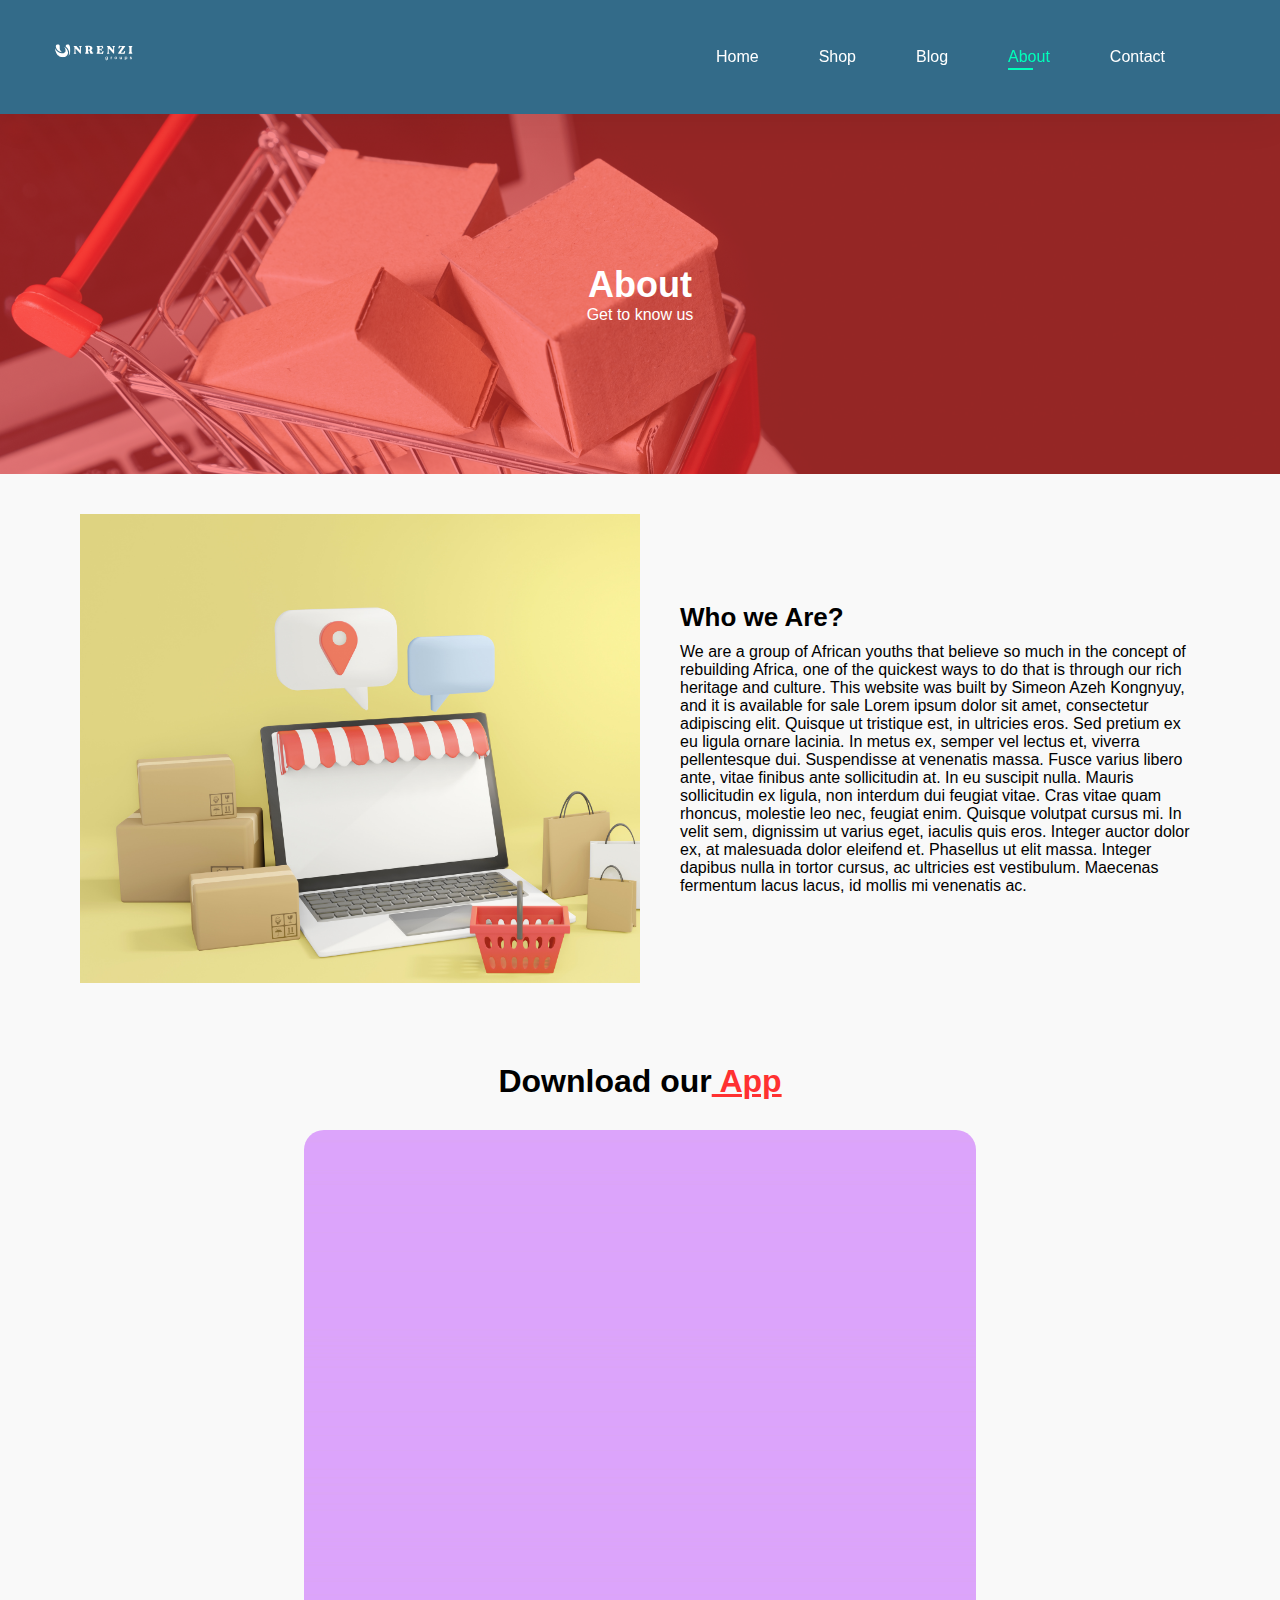
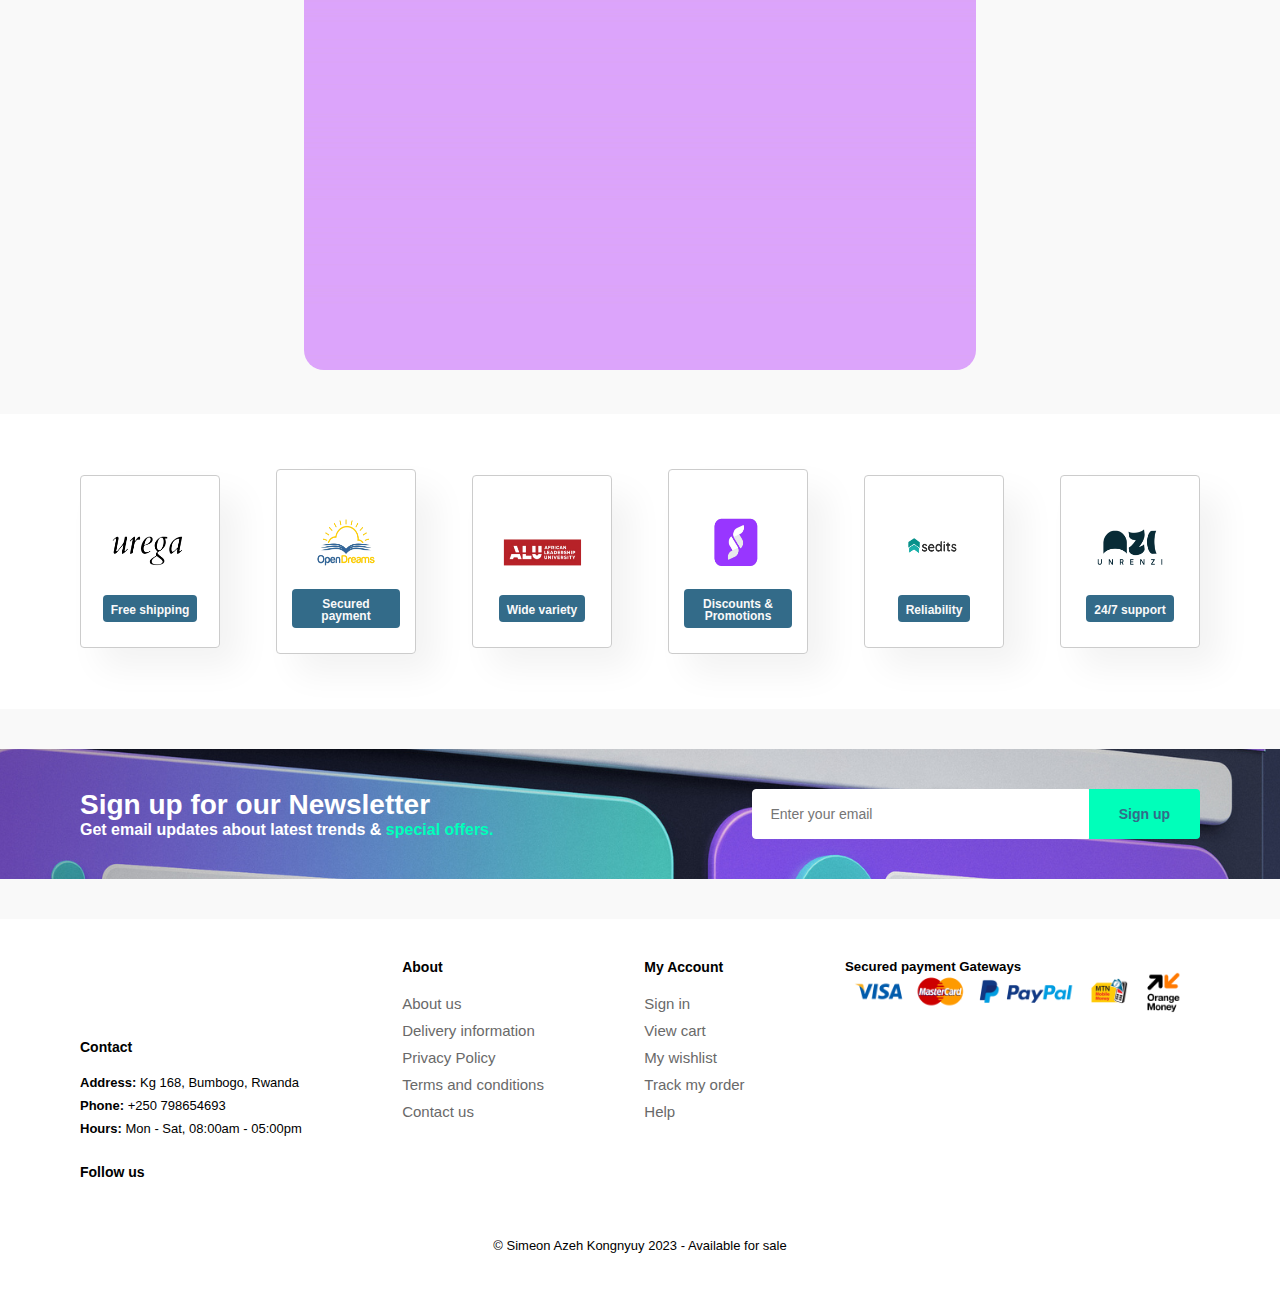
==== about.html @ 3a06b21d "first" ====
<!DOCTYPE html>
<html lang="en">
<head>
    <meta charset="UTF-8">
    <meta name="viewport" content="width=device-width, initial-scale=1.0">
    <title>kora</title>
    <link rel="stylesheet" href="style.css">
    <link rel="icon" href="images/1.png" type="image/png">
    <link rel="stylesheet" href="https://cdnjs.cloudflare.com/ajax/libs/font-awesome/6.4.2/css/all.min.css" integrity="sha512-z3gLpd7yknf1YoNbCzqRKc4qyor8gaKU1qmn+CShxbuBusANI9QpRohGBreCFkKxLhei6S9CQXFEbbKuqLg0DA==" crossorigin="anonymous" referrerpolicy="no-referrer" />
    <link rel="preconnect" href="https://fonts.googleapis.com">
<link rel="preconnect" href="https://fonts.gstatic.com" crossorigin>
<link href="https://fonts.googleapis.com/css2?family=Rasa:wght@300;400;500;600;700&display=swap" rel="stylesheet">
</head>
<body>
    <section id="header">
        <a href="#"><img src="images/logo.svg" class="logo"></a>
        <div>
            <ul id="navbar">
                <li><a href="index.html">Home</a></li>
                <li><a href="shop.html">Shop</a></li>
                <li><a href="blog.html">Blog</a></li>
                <li><a href="about.html" class="active">About</a></li>
                <li><a href="contact.html">Contact</a></li>
                <li id="lg-bag"><a href="#"><i class="fas fa-shopping-cart"></i></a></li>
                <a href="#" id="close"><i class="fa-solid fa-xmark"></i></a>
            </ul>
        </div>
        <div id="mobile">
            <a href="#"><i class="fas fa-shopping-cart"></i></a>
            <i id="bar" class="fa-solid fa-bars"></i>
        </div>
    </section>

    <section id="page-header" class="about-header">
        <h2>About</h2>
        <p>Get to know us</p>
    </section>
<section id="about-head" class="section-p1">
    <img src="images/aboutimg.png">
    <div>
        <h2 style="margin-bottom: 10px; font-size: 26px;">Who we Are?</h2>
        <p>We are a group of African youths that believe so much in the concept of
            rebuilding Africa, one of the quickest ways to do that is through our rich heritage
            and culture. This website was built by Simeon Azeh Kongnyuy, and it is available for sale
            Lorem ipsum dolor sit amet, consectetur adipiscing elit. Quisque ut tristique est, in ultricies eros. 
            Sed pretium ex eu ligula ornare lacinia. In metus ex, semper vel lectus et, viverra pellentesque dui.
             Suspendisse at venenatis massa. Fusce varius libero ante, vitae finibus ante sollicitudin at. In eu suscipit nulla. 
             Mauris sollicitudin ex ligula, non interdum dui feugiat vitae. Cras vitae quam rhoncus, molestie leo nec, feugiat enim.
              Quisque volutpat cursus mi. In velit sem, dignissim ut varius eget, iaculis quis eros. Integer auctor dolor ex, at malesuada 
              dolor eleifend et. Phasellus ut elit massa. Integer dapibus nulla in tortor cursus, ac ultricies est vestibulum.
               Maecenas fermentum lacus lacus, id mollis mi venenatis ac.
        </p>
    </div>
</section>

<section id="about-app" class="section-p1">
    <h1>Download our<a href="#" style="color: #ff3131;"> App</a></h1>
    <div class="video">
        <video src="images/2.mp4"  autoplay loop muted></video>
    </div>
</section>

<section id="feature" class="section-p1">
    <div class="fe-box">
        <img src="images/4.png">
        <h6>Free shipping</h6>
    </div>

    <div class="fe-box">
        <img src="images/5.png">
        <h6>Secured payment</h6>
    </div>

    <div class="fe-box">
        <img src="images/3.png">
        <h6>Wide variety</h6>
    </div>

    <div class="fe-box">
        <img src="images/discounts.png">
        <h6>Discounts & Promotions</h6>
    </div>

    <div class="fe-box">
        <img src="images/2.png">
        <h6>Reliability</h6>
    </div>

    <div class="fe-box">
        <img src="images/6.png">
        <h6>24/7 support</h6>
    </div>
</section>

<section id="newsletter" class="section-p1 section-m1">
    <div class="newstext">
        <h4>Sign up for our Newsletter</h4>
        <p>Get email updates about latest trends & <span>special offers.</span></p>
    </div>
    <div class="form">
        <input type ="text" placeholder="Enter your email">
        <button class="normal">Sign up</button>
    </div>
</section>


    <button id="scrollToTopButton" onclick="scrollToTop()">
        <i class="fa-solid fa-angle-up"></i>
    </button>


<footer class="section-p1 img-con">
    <div class="col">
        <img id="img-logo" class="logo" src="images/logo.svg">
        <h4>Contact</h4>
        <p><strong>Address: </strong>Kg 168, Bumbogo, Rwanda</p>
        <p><strong>Phone: </strong>+250 798654693</p>
        <p><strong>Hours: </strong>Mon - Sat, 08:00am - 05:00pm</p>

        <div class="follow">
            <h4>Follow us</h4>
            <div class="icons">
                <i class="fa-brands fa-facebook"></i>
                <i class="fa-brands fa-square-instagram"></i>
                <i class="fa-brands fa-square-x-twitter"></i>
                <i class="fa-brands fa-pinterest"></i>
                <i class="fa-brands fa-youtube"></i>
            </div>
        </div>
    </div>

    <div class="col">
        <h4>About</h4>
        <a href="#">About us</a>
        <a href="#">Delivery information</a>
        <a href="#">Privacy Policy</a>
        <a href="#">Terms and conditions</a>
        <a href="#">Contact us</a>
    </div>

    <div class="col">
        <h4>My Account</h4>
        <a href="#">Sign in</a>
        <a href="#">View cart</a>
        <a href="#">My wishlist</a>
        <a href="#">Track my order</a>
        <a href="#">Help</a>
    </div>

    <div class="col install">
        <h5>Secured payment Gateways</h5>
        <img id="gateway-l" src="images/getway.png" alt="">
    </div>
    <div class="copyright">
        <p>&copy; Simeon Azeh Kongnyuy 2023 - Available for sale
        </p>
    </div>
</footer>

    <script>
        // Function to scroll to the top of the page
        function scrollToTop() {
            window.scrollTo({
                top: 0,
                behavior: 'smooth' // Add smooth scrolling behavior
            });
        }
    
        // Show the scroll-to-top button when the user scrolls down
        window.onscroll = function () {
            scrollFunction();
        };
    
        function scrollFunction() {
            var scrollToTopButton = document.getElementById("scrollToTopButton");
            if (document.body.scrollTop > 20 || document.documentElement.scrollTop > 20) {
                scrollToTopButton.style.display = "block";
            } else {
                scrollToTopButton.style.display = "none";
            }
        }
    </script>  

    <!--Javascript for toggling navbar on smaller screen-->
    <script>
        const bar = document.getElementById('bar');
        const close = document.getElementById('close');
        const nav = document.getElementById('navbar');

        if (bar) {
            bar.addEventListener ('click', () =>{
                nav.classList.add('active')
            })
        }

        if (close) {
            close.addEventListener ('click', () => {
                nav.classList.remove('active');
            })
        }
    </script> 
</body>
</html>
---- style.css ----
* {
    margin: 0;
    padding: 0;
    box-sizing: border-box;
    font-family: 'Montserrat', sans-serif;

}
:root {
    --primary-color: #336b89;
}
body {
    background: #f9f9f9;
}
#header {
display: flex;
align-items: center;
justify-content: space-between;
padding: 5px 15px;
background: #336b89;
box-shadow: 0 10px 35px 0 rgba(0, 0, 0, 0.05);
z-index: 999;
position: sticky;
top: 0;
left: 0;

}
#header img {
    width: 100%;
    height: 100px;
    margin-left: 20px;
}
#navbar {
    display: flex;
    align-items: center;
    justify-content: center;
}
#navbar li {
    list-style: none;
    position: relative;
    padding: 0 20px;
    margin-right: 20px;
}
#navbar .hire {
    margin-right: 40px;
}
#navbar .hire .fa-arrow-right {
    margin-left: 5px;
}

#navbar li a{
    text-decoration: none;
    font-size: 16px;
    color: #fff;
    font-weight: 500;
    transition: all 0.4s ease;
}

#navbar li a:hover,
#navbar li a.active {
    color: #00FFBA;
}
#navbar li a.active::after,
#navbar li a:hover::after {
    content: "";
    width: 30%;
    height: 2px;
    background: #00FFBA;
    position: absolute;
    bottom: -4px;
    left: 20px;
}
#mobile {
display: none;
align-items: center;
}
#close {
display: none;
}
.normal {
font-size: 14px;
font-weight: 600;
padding: 15px 30px;
color: #336b89;
background-color: #00FFBA;
border-radius: 4px;
cursor: pointer;
border: none;
outline: none;
transition: 0.2s ease;
}
.normal-2 {
    font-size: 14px;
font-weight: 600;
padding: 15px 30px;
color: #336b89;
background-color: #fff;
border-radius: 4px;
cursor: pointer;
border: none;
outline: none;
transition: 0.2s ease;
}
button.normal-2:hover {
    background-color: #3789b6;
}
.white {
font-size: 13px;
font-weight: 600;
padding: 11px 15px;
color: #fff;
background-color: transparent;
cursor: pointer;
border: 1px solid #fff;
outline: none;
transition: 0.3s ease;
}

#hero {
background-image: url("images/herobanner.png");
height: 90vh;
background-position: top 25% right 0;
background-size: cover;
padding: 0 80px;
display: flex;
flex-direction: column;
align-items: flex-start;
justify-content: center;

}
#hero h4 {
padding-bottom: 5px;
font-size: 14px;
color: #696969;
line-height: 20px;
}

#hero h2 {
color: #336b89;
font-size: 60px;
font-family: 'Montserrat Alternates', sans-serif;
line-height: 53px;
margin-top: 10px;
margin-bottom: 20px;
}
#hero h2 span {
    color: #696969;
    
}
#hero .hero-buts {
    display: flex;
    justify-content: center;
    align-items: center;
}
#hero .hero-buts button {
    margin: 30px 10px 0 0;
    border-radius: 4px;
    font-size: 16px;
    font-weight: 500;
    background-color: #336b89;
    padding: 10px 20px;
    color: #fff;
   
}
#hero .hero-buts button:hover {
    box-shadow: 0 0 0 2px #fff, 0 0 0 3px var(--primary-color);
}

#hero h1 {
font-weight: 400px;
margin-top: 10px;
}


#hero i {
font-size: 16px;
margin-left: 5px;
vertical-align: middle;
}

#hero .fa-arrow-right {
margin-top: 0;
}
#feature {
display: flex;
background-color: #fff;
align-items: center;
justify-content: space-between;
flex-wrap: wrap;
}
.section-p1 {
padding: 40px 80px;
}
.section-p1 .fe-box img {
margin-bottom: -10px;
width: 100%;
height: 100px;
}
#feature .fe-box {
width: 140px;
text-align: center;
padding: 25px 15px;
box-shadow: 20px 20px 34px rgba(0, 0, 0, 0.05);
border: 1px solid #ccc;
border-radius: 4px;
margin: 15px 0;
transition: 0.3s ease;
}

#feature .fe-box:hover {
box-shadow: 10px 10px 54px rgba(70, 622, 211, 0.1);
}

#feature .fe-box h6 {
display: inline-block;
padding: 9px 8px 6px 8px;
line-height: 1;
border-radius: 4px;
color: #f9f9f9;
background-color: #336b89;
font-size: 12px;
}

#product1 {
text-align: center;
background-color: #f9f9f9;
}

.section-col {
background-color: #fff;
}
#product1 h2 {
color: #336b89;
}

#product1 .pro-container {
display: flex;
align-items: center;
justify-content: center;
padding-top: 20px;
flex-wrap: wrap;
}
#product1 .pro-container-2 {
    justify-content: space-between;
}


#product1 .pro {
position: relative;
text-align: center;
width: 80%;
min-width: 200px;
border-radius: 25px;
cursor: pointer;
padding: 10px 22px;
border: 1px solid #ccc;
margin: 15px 0;
box-shadow: 0px 20px 20px 0 rgba(0, 0, 0, 0.02);
transition: 0.3s ease;
}
#product1 .pro-2 {
    position: relative;
    text-align: center;
    width: 28%;
    min-width: 200px;
    border-radius: 25px;
    cursor: pointer;
    padding: 10px 22px;
    border: 1px solid #ccc;
    margin: 15px -10 -10px 10px;
    box-shadow: 0px 20px 20px 0 rgba(0, 0, 0, 0.02);
    transition: 0.3s ease;
    }
#product1 .pro .e-buts {
    margin: 20px 10px 20px 0;
    border-radius: 4px;
    font-size: 16px;
    font-weight: 500;
    background-color: #336b89;
    color: #fff;
    transition: 0.3s ease;
}
#product1 .pro .e-buts i {
    margin-left: 5px;
}
#product .pro .e-buts:hover {
   color: #3789b6;
}
#product1 .pro:hover,
#product1 .pro-2:hover {
box-shadow: 0px 20px 20px 0 rgba(0, 0, 0, 0.05);
}

#product1 .pro img,
#product1 .pro-2 img {
width: 100%;
border-radius: 20px;
margin-top: 10px;
}

#product1 .pro .des,
#product1 .pro-2 .des {
text-align: center;
padding: 10px 0;
}

#product1 .pro .des span,
#product1 .pro-2 .des span {
color: #336b89;
font-size: 18px;
font-weight: 600;
text-align: center;
font-family: 'Montserrat Alternates', sans-serif;

}
#product1 .pro .des h5,
#product1 .pro-2 .des h5 {
padding-top: 7px;
color: #696969;
font-size: 16px;
}
#product1  h5{
    padding-top: 7px;
    color: #696969;
    font-size: 16px;
    }

#product1 .des .fa-eye {
    background-color: #336b89;
    color: #fff;
    padding: 10px 10px;
    border-radius:50%;
    margin-top: 20px;
    transition: 0.3s ease;
}
#product1 .des .fa-eye:hover {
    background-color: #3789b6;
}

#product1 .pro .des h4,
#product1 .pro-2 .des h4 {
padding-top: 7px;
font-size: 16px;
font-weight: 400;
color: #696969;
}
#product1 .pro-container-2 {
    display: flex;
justify-content: space-between;
padding-top: 20px;
flex-wrap: wrap;
}
#product1 .pro-2 {
    position: relative;
    width: 23%;
    min-width: 250px;
    border-radius: 25px;
    cursor: pointer;
    padding: 10px 22px;
    border: 1px solid #ccc;
    margin: 15px 0;
    box-shadow: 0px 20px 20px 0 rgba(0, 0, 0, 0.02);
    transition: 0.3s ease;
    }


#scrollToTopButton {
display: none; /* Initially hide the button */
position: fixed;
bottom: 20px;
right: 30px; /* Adjust the right position */
background-color: #336b89; /* Button background color */
color: #fff; /* Text color */
border: none;
border-radius: 10px; /* Make it a circle */
cursor: pointer;
padding: 10px;
z-index: 99; /* Ensure it's above other content */
transition: 0.5s ease ;
font-weight: 600;
}
    #scrollToTopButton i {
font-size: 20px;
font-weight: 600;
}

#scrollToTopButton:hover {
color: #f9f9f9;
background-color: #3789b6; /* Hover color */
}
.section-m1 {
margin: 40px 0;
}

#banner {
display: flex;
flex-direction: column;
justify-content: center;
align-items: center;
text-align: center;
background-image: url("images/banner2.png");
width: 100%;
height: 40vh;
background-size: cover;
background-position: center;
}

#banner h4 {
color: #fff;
font-size: 20px;
}

#banner h2 {
color: #fff;
font-size: 56px;
padding: 10px 0;
}

#banner h2 span {
color: #00FFBA;
}
#banner button:hover {
color: #336b89;
background-color: #00FFBA;
}
#sm-banner {
display: flex;
justify-content: center;
align-items: center;
}
#sm-banner .banner-box {
display: flex;
flex-direction: column;
justify-content: center;
align-items: flex-start;
background-image: url("images/banner3.png");
min-width: 550px;
height: 50vh;
background-size: cover;
background-position: center;
padding: 30px;
margin-left: 10px;
}
#sm-banner .banner-box2 {
background-image: url("images/banner4.png");
}

#sm-banner h4 {
color: #f9f9f9;
font-size: 20px;
font-weight: 600;
}
#sm-banner h2 {
color: #fff;
font-size: 25px;
font-weight: 800;
}
#sm-banner span {
color: #fff;
font-size: 14px;
font-weight: 500;
padding-bottom: 15px;
}
#sm-banner .banner-box:hover button {
background-color: #fff;
color: #336b89;

}
#banner3 {
display: flex;
justify-content: space-between;
flex-wrap: wrap;
padding: 0 80px;
}

#banner3 .banner-box {
display: flex;
flex-direction: column;
justify-content: center;
align-items: flex-start;
background-image: url("images/banner5.png");
min-width: 30%;
height: 30vh;
background-size: cover;
background-position: center;
padding: 20px;
margin-bottom: 20px;
transition: 0.3s ease;
}


#banner3 h2 {
color: #ff3131;
background-color: #fff;
padding: 8px 15px;
margin-bottom: 10px;
font-weight: 900;
font-size: 22px;
}

#banner3 h3 {
color: #fff;
font-weight: 800;
font-size: 16px;
}
#banner3 .banner-box2 {
background-image: url("images/banner6.png");
}

#banner3 .banner-box3 {
background-image: url("images/banner7.png");
}
#newsletter {
display: flex;
justify-content: space-between;
flex-wrap: wrap;
align-items: center;
background-image: url("images/banner8.png");
background-repeat: no-repeat;
background-position: 20% 30%;
}
#newsletter h4 {
font-size: 28px;
font-weight: 800;
color: #fff;
}
#newsletter p {
font-size: 16px;
font-weight: 600;
color: #fff;
}
#newsletter p span {
color: #00FFBA;
}
#newsletter .form{
width: 40%;
display: flex;
}
#newsletter input {
height: 3.125rem;
padding: 0 1.25em;
font-size: 14px;
width: 100%;
border: 1px solid #fff;
border-radius: 4px;
outline: none;
border-top-right-radius: 0;
border-bottom-right-radius: 0;
}



#newsletter button {
white-space: nowrap;
border-top-left-radius: 0;
border-bottom-left-radius: 0;
}
#img-logo {
width: 100%;
height: 50px;
}
.img-con img {
max-width: 100%;
}
#apple-l {
height: 40px;
}
#google-l {
height: 60px;
}
#gateway-l {
height: 120px;
margin-top: -40px;
margin-left: -5px;
}
footer {
display: flex;
flex-wrap: wrap;
justify-content: space-between;
background-color: #fff;
}
footer .col {
display: flex;
flex-direction: column;
align-items: flex-start;
margin-bottom: 20px;
}

footer .logo {
margin-bottom: 30px;
margin-left: -40px;
}

footer h4 {
font-size: 14px;
padding-bottom: 20px;
}
footer p {
font-size: 13px;
margin: 0 0 8px 0;
}

footer a {
font-size: 15px;
text-decoration: none;
color: #696969;
margin-bottom: 10px;
transition: 0.3s ease;
}
footer .follow {
margin-top: 20px;
}
footer .follow i {
color: #696969;
padding-right: 4px;
cursor: pointer;
transition: 0.3s ease;
}
footer .install .row {
border: 1px solid #ccc;
border-radius: 6px;
}
footer .install img {
margin: 10px 0 15px 0;
}
footer .follow i:hover, 
footer a:hover {
color: #336b89;
}
footer .copyright {
width: 100%;
text-align: center;
}
#page-header {
    background: url("images/banner2.png");
    width: 100%;
    height: 40vh;
    background-size: cover;
    display: flex;
    justify-content: center;
    text-align: center; 
    flex-direction: column;
    padding: 14px;
}
#page-header h2,
#page-header p {
    color: #fff;
    
}
#page-header h2 {
    font-size: 36px;
}

#pagination {
    text-align: center;
}
#pagination a {
    text-decoration:none ;
    background-color: #ff3131;
    color: #fff;
    padding: 15px 20px;
    border-radius: 4px;
    font-weight: 600;
}
#pagination a i {
    font-size: 16px;
    font-weight: 600;
}

/* Single product */
#prodetails {
    display: flex;
    margin-top: 20px;
}
#prodetails .single-pro-image {
    width: 40%;
    margin: 50px;
}
.small-img-group {
    display: flex;
    justify-content: space-between;
}
.small-img-col {
    flex-basis: 24%;
    cursor: pointer;
}
#prodetails .single-pro-details {
    width: 50%;
    padding-top: 30px;
}
#prodetails .single-pro-details h4 {
    padding: 40px 0 20px 0;
    color: #ff3131;
}
#prodetails .single-pro-details h2 {
    font-size: 26px;
}
#prodetails .single-pro-details select {
    display: block;
    padding: 5px 10px;
    margin-bottom: 20px;
}
#prodetails .single-pro-details input {
    width: 50px;
    height: 47px;
    padding-left: 10px;
    font-size: 16px;
    margin-right: 10px;
}
#prodetails .single-pro-details button {
    background: #ff3131;
    color: #fff;
}
#prodetails .single-pro-details input:focus {
    outline: none;
}
#prodetails .single-pro-details span {
    line-height: 25px;
  
}
#page-header.blog-header {
    background-image: url("images/banner3.png");
}
#blog {
    padding: 150px 150px 0 150px;
}
#blog .blog-box {
    display: flex;
    align-items: center;
    position: relative;
    width: 100%;
}
#blog .blog-img {
    width: 50%;
    margin-right: 40px;
    padding-bottom: 90px;
}
#blog img {
    width: 100%;
    height: 300px;
    object-fit: cover;
}
#blog .blog-details {
    width: 50%;
}
#blog .blog-details a {
    text-decoration: none;
    font-size: 11px;
    color: #333;
    font-weight: 700;
    position: relative;
    transition: all 0.3s ease;
}
#blog .blog-details a::after {
    content: "";
    width: 50px;
    height: 1px;
    background-color: #333;
    position: absolute;
    top: 5px;
    right: -60px;
}
#blog .blog-details a:hover {
    color: #ff3131;
}
#blog .blog-details a:hover::after {
    background-color: #ff3131;
}
#blog .blog-box h1 {
    position: absolute;
    top: -70px;
    left: 0;
    font-size: 90px;
    font-weight: 800;
    color: #c9cbce;
    z-index: -9;
}
#blog .blog-details h4 {
    margin-bottom: 20px;
}
#blog .blog-details p {
    margin-top: 5px;
}
#page-header.about-header {
    background-image: url("images/blogbanner.png");
}
#about-head {
    display: flex;
    align-items: center;
}
#about-head img {
    width: 50%;
    height: auto;
}
#about-head div {
    padding-left: 40px;
}
#about-app {
    text-align: center;
}
#about-app .video {
    width: 60%;
    height: 100%;
    margin: 30px auto 0 auto;
}
#about-app .video video {
    width: 100%;
    height: 100%;
    border-radius: 20px;
    outline: none;
}


@media (max-width:799px) {
.section-p1 {
    padding: 40px 40px;
}
#mobile i {
    color: #fff;
}
#navbar {
    display: flex;
    flex-direction: column;
    align-items: flex-start;
    justify-content: flex-start;
    position: fixed;
    top: 0;
    right: -300px;
    height: 100vh;
    width: 300px;
    background-color: #fff;
    box-shadow: 0 40px 60px rgba(0, 0, 0, 0.1);
    padding: 80px 0 0 10px;
    transition: 0.3s;
}
#navbar li {
    margin-bottom: 25px;
}
#navbar li a {
    
    color: #336b89;
    
}
button.normal {
    color: #fff;
    background-color: #336b89;
    margin-left: 20px;
    
}
#mobile {
    display: flex;
    align-items: center;
}
#mobile i {
    color: #fff;
    font-size: 24px;
    padding-left: 20px;
}
#close {
    display: initial;
    position: absolute;
    top: 30px;
    left: 30px;
    color: #336b89;
    font-size: 24px;
}
#navbar.active {
    right: 0px;
}
#navbar li a:hover, #navbar li a.active {
    color: #336b89;
}
#lg-bag {
    display: none;
}
#hero {
    height: 80vh;
    padding: 0 40px;
    background-image: url("images/bannersm.png");
    background-position: top 100% right 10%;
}
#hero h2 {
    font-size: 50px;
    line-height: 60px;
}
#feature {
    justify-content: center;
}
#feature .fe-box {
    margin: 15px 15px;
}
#product1 ,.pro-container {
    justify-content: center;
}
#product1 .pro {
    margin: 45px;
}
#banner {
    height: 20vh;
}
#banner h2 {
    font-size: 32px;
}
#sm-banner {
    display: flex;
    justify-content: space-between;
    gap: 1;
    flex-wrap: wrap;
    padding: 10px;
   
}
#sm-banner .banner-box {
    min-width: 100%;
    height: 30vh;
    margin-bottom: 20px;
}
#banner3 .banner-box {
    width: 23%;
}
#newsletter .form {
    width: 65%;
    margin-top: 20px;
}
}
@media (max-width: 499px) {
    #header img {
        
        margin-left: 8px;
    }
#hero {
    padding: 0 30px;
    background-image: url("images/bannersmm3.png");
   
}
.section-p1 {
    padding: 20px;
}
#hero h2 {
font-size: 34px;
line-height: 35px;
}
#hero h4 {
    padding-bottom: 5px;
    margin-top: -10px;
    font-size: 10px;
    
}
#hero .hero-buts {
    display: flex;
    flex-direction: column;
}
#hero .hero-buts button {
    margin: 20px 10px 0 0;
    border-radius: 4px;
    font-size: 14px;
    font-weight: 500;
    background-color: #336b89;
}
#product1 .pro {
    width: 100%;
}
#banner {
    height: 40vh;
}
#product1 .pro-container-2 {
    justify-content: center;
  
}
#sm-banner {
    padding-right: 25px;
}
#sm-banner .banner-box {
    height: 40vh;
   
}
#sm-banner .banner-box2 {
    margin-top: 20px;
    margin-left: 10px;
}
#banner3 {
padding: 0 20px;
}
#banner3 .banner-box {
width: 100%;
}
#newsletter {
padding: 40px 20px;
}
#newsletter .form {
width: 100%;
}
footer .copyright {
text-align: start;
}
#product1 .pro-container {
padding-top: 10px;

}
#banner h2 {
font-size: 28px;
}
#prodetails {
    display: flex;
    flex-direction: column;
}
#prodetails .single-pro-image {
    width: 80%;
    margin-right: 0px;
    padding-right: 25px;
}
#prodetails .single-pro-details {
    width: 100%;
}
h6 {
   margin-top: -20px;
}
#blog {
    padding: 90px 30px 0 30px;
}
#blog .blog-details h4 {
    margin-top: -130px;
}
#about-head {
    flex-direction: column;
}
#about-head img {
    width: 100%;
    margin-bottom: 20px;
}
#about-head div {
    padding-left: 0px;
}
#about-app .video {
    width: 100%;
}
}
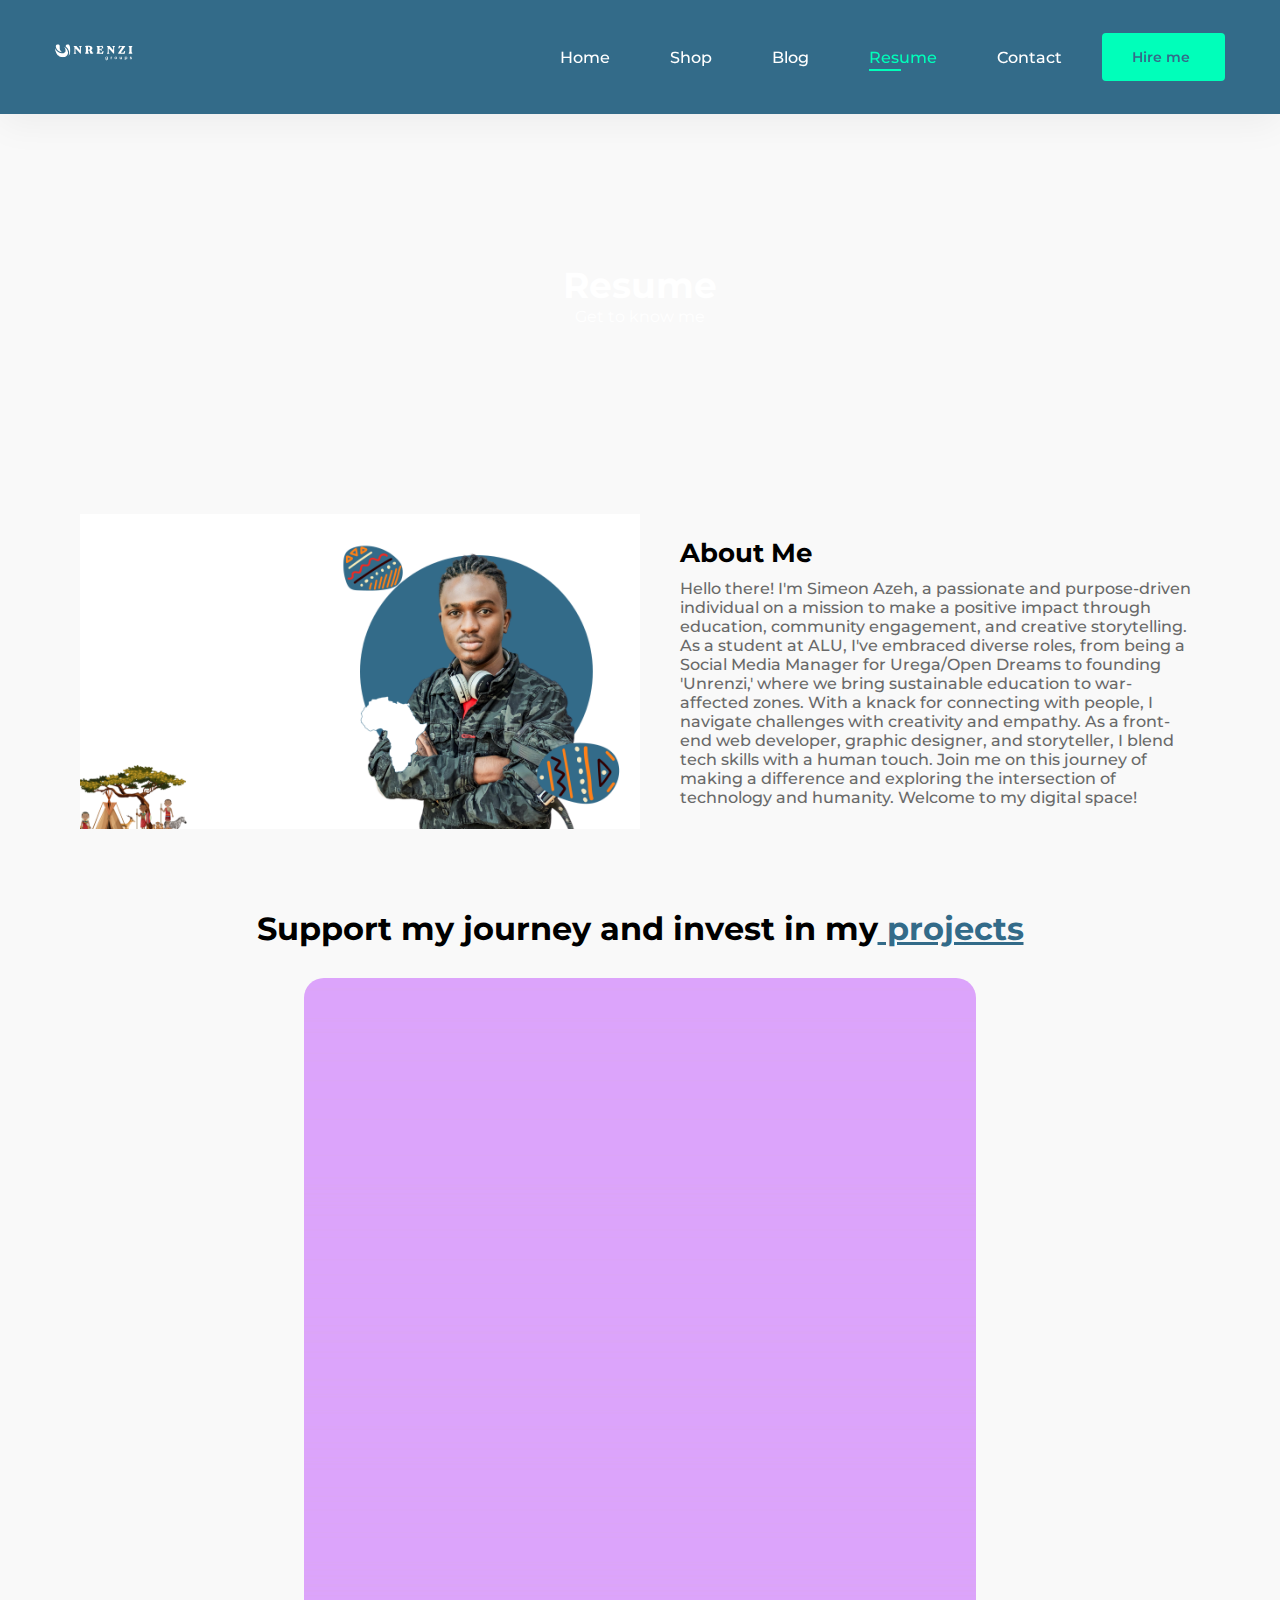
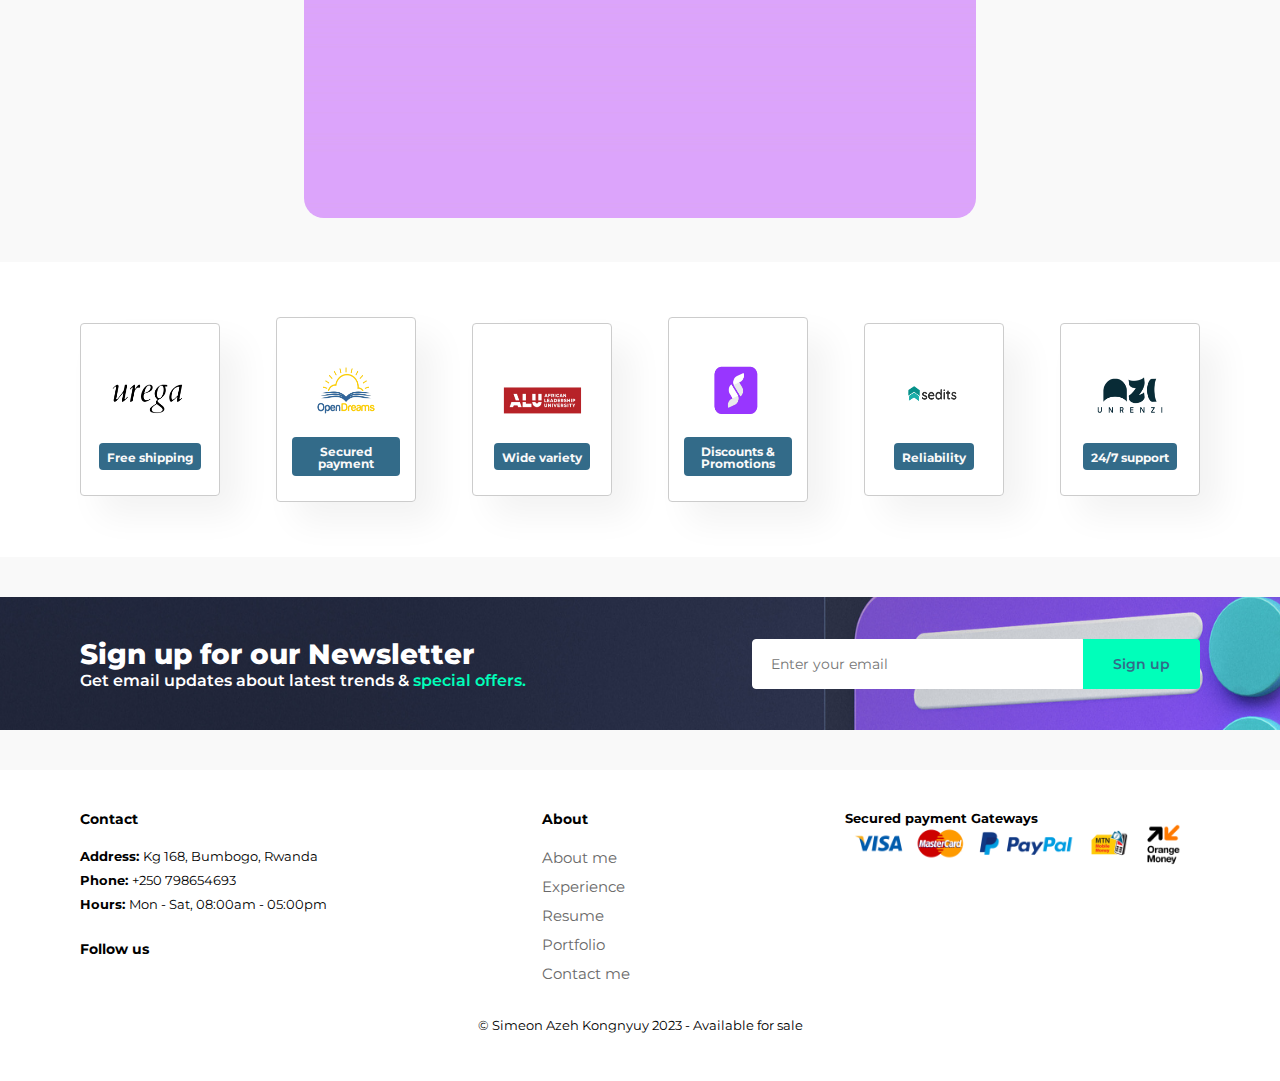
==== commit 18486355: "fourth" ====
--- a/about.html
+++ b/about.html
@@ -8,8 +8,9 @@
     <link rel="icon" href="images/1.png" type="image/png">
     <link rel="stylesheet" href="https://cdnjs.cloudflare.com/ajax/libs/font-awesome/6.4.2/css/all.min.css" integrity="sha512-z3gLpd7yknf1YoNbCzqRKc4qyor8gaKU1qmn+CShxbuBusANI9QpRohGBreCFkKxLhei6S9CQXFEbbKuqLg0DA==" crossorigin="anonymous" referrerpolicy="no-referrer" />
     <link rel="preconnect" href="https://fonts.googleapis.com">
-<link rel="preconnect" href="https://fonts.gstatic.com" crossorigin>
-<link href="https://fonts.googleapis.com/css2?family=Rasa:wght@300;400;500;600;700&display=swap" rel="stylesheet">
+    <link rel="preconnect" href="https://fonts.gstatic.com" crossorigin>
+    <link href="https://fonts.googleapis.com/css2?family=Montserrat+Alternates:wght@200;300;400;500;600;700;800;900&family=Montserrat:ital,wght@0,100;0,300;0,400;0,500;0,600;0,700;0,800;0,900;1,900&display=swap" rel="stylesheet">
+</head>
 </head>
 <body>
     <section id="header">
@@ -19,42 +20,34 @@
                 <li><a href="index.html">Home</a></li>
                 <li><a href="shop.html">Shop</a></li>
                 <li><a href="blog.html">Blog</a></li>
-                <li><a href="about.html" class="active">About</a></li>
+                <li><a href="about.html" class="active">Resume</a></li>
                 <li><a href="contact.html">Contact</a></li>
-                <li id="lg-bag"><a href="#"><i class="fas fa-shopping-cart"></i></a></li>
+                <button class="normal hire">Hire me<i class="fa-solid fa-arrow-right"></i></button>
                 <a href="#" id="close"><i class="fa-solid fa-xmark"></i></a>
             </ul>
         </div>
         <div id="mobile">
-            <a href="#"><i class="fas fa-shopping-cart"></i></a>
             <i id="bar" class="fa-solid fa-bars"></i>
         </div>
     </section>
 
     <section id="page-header" class="about-header">
-        <h2>About</h2>
-        <p>Get to know us</p>
+        <h2>Resume</h2>
+        <p>Get to know me</p>
     </section>
 <section id="about-head" class="section-p1">
-    <img src="images/aboutimg.png">
+    <img src="images/herobanner.png">
     <div>
-        <h2 style="margin-bottom: 10px; font-size: 26px;">Who we Are?</h2>
-        <p>We are a group of African youths that believe so much in the concept of
-            rebuilding Africa, one of the quickest ways to do that is through our rich heritage
-            and culture. This website was built by Simeon Azeh Kongnyuy, and it is available for sale
-            Lorem ipsum dolor sit amet, consectetur adipiscing elit. Quisque ut tristique est, in ultricies eros. 
-            Sed pretium ex eu ligula ornare lacinia. In metus ex, semper vel lectus et, viverra pellentesque dui.
-             Suspendisse at venenatis massa. Fusce varius libero ante, vitae finibus ante sollicitudin at. In eu suscipit nulla. 
-             Mauris sollicitudin ex ligula, non interdum dui feugiat vitae. Cras vitae quam rhoncus, molestie leo nec, feugiat enim.
-              Quisque volutpat cursus mi. In velit sem, dignissim ut varius eget, iaculis quis eros. Integer auctor dolor ex, at malesuada 
-              dolor eleifend et. Phasellus ut elit massa. Integer dapibus nulla in tortor cursus, ac ultricies est vestibulum.
-               Maecenas fermentum lacus lacus, id mollis mi venenatis ac.
+        <h2 style="margin-bottom: 10px; font-size: 26px;">About Me</h2>
+        <p style="font-weight: 500; color: #696969;">Hello there! I'm Simeon Azeh, a passionate and purpose-driven individual on a mission to make a positive impact through education, community engagement, and creative storytelling. As a student at ALU, I've embraced diverse roles, from being a Social Media Manager for Urega/Open Dreams to founding 'Unrenzi,' where we bring sustainable education to war-affected zones.
+
+            With a knack for connecting with people, I navigate challenges with creativity and empathy. As a front-end web developer, graphic designer, and storyteller, I blend tech skills with a human touch. Join me on this journey of making a difference and exploring the intersection of technology and humanity. Welcome to my digital space!
         </p>
     </div>
 </section>
 
 <section id="about-app" class="section-p1">
-    <h1>Download our<a href="#" style="color: #ff3131;"> App</a></h1>
+    <h1>Support my journey and invest in my<a href="#" style="color: #336b89;"> projects</a></h1>
     <div class="video">
         <video src="images/2.mp4"  autoplay loop muted></video>
     </div>
@@ -111,7 +104,6 @@
 
 <footer class="section-p1 img-con">
     <div class="col">
-        <img id="img-logo" class="logo" src="images/logo.svg">
         <h4>Contact</h4>
         <p><strong>Address: </strong>Kg 168, Bumbogo, Rwanda</p>
         <p><strong>Phone: </strong>+250 798654693</p>
@@ -131,21 +123,13 @@
 
     <div class="col">
         <h4>About</h4>
-        <a href="#">About us</a>
-        <a href="#">Delivery information</a>
-        <a href="#">Privacy Policy</a>
-        <a href="#">Terms and conditions</a>
-        <a href="#">Contact us</a>
+        <a href="#">About me</a>
+        <a href="#">Experience</a>
+        <a href="#">Resume</a>
+        <a href="#">Portfolio</a>
+        <a href="#">Contact me</a>
     </div>
 
-    <div class="col">
-        <h4>My Account</h4>
-        <a href="#">Sign in</a>
-        <a href="#">View cart</a>
-        <a href="#">My wishlist</a>
-        <a href="#">Track my order</a>
-        <a href="#">Help</a>
-    </div>
 
     <div class="col install">
         <h5>Secured payment Gateways</h5>
--- a/style.css
+++ b/style.css
@@ -222,7 +222,7 @@
 
 #product1 {
 text-align: center;
-background-color: #f9f9f9;
+background-color: #fff;
 }
 
 .section-col {
@@ -247,7 +247,7 @@
 #product1 .pro {
 position: relative;
 text-align: center;
-width: 80%;
+width: 70%;
 min-width: 200px;
 border-radius: 25px;
 cursor: pointer;
@@ -296,7 +296,12 @@
 border-radius: 20px;
 margin-top: 10px;
 }
-
+#product1 .pro video,
+#product1 .pro-2 video {
+    width: 100%;
+    border-radius: 20px;
+    margin-top: 10px;
+}
 #product1 .pro .des,
 #product1 .pro-2 .des {
 text-align: center;
@@ -316,7 +321,7 @@
 #product1 .pro-2 .des h5 {
 padding-top: 7px;
 color: #696969;
-font-size: 16px;
+font-size: 12px;
 }
 #product1  h5{
     padding-top: 7px;
@@ -655,7 +660,7 @@
 }
 #pagination a {
     text-decoration:none ;
-    background-color: #ff3131;
+    background-color: #336b89;
     color: #fff;
     padding: 15px 20px;
     border-radius: 4px;
@@ -689,7 +694,7 @@
 }
 #prodetails .single-pro-details h4 {
     padding: 40px 0 20px 0;
-    color: #ff3131;
+    color: #336b89;
 }
 #prodetails .single-pro-details h2 {
     font-size: 26px;
@@ -700,18 +705,20 @@
     margin-bottom: 20px;
 }
 #prodetails .single-pro-details input {
-    width: 50px;
-    height: 47px;
+    width: 100px;
+    height: 50px;
+    border: 1px solid #ccc;
     padding-left: 10px;
     font-size: 16px;
     margin-right: 10px;
 }
 #prodetails .single-pro-details button {
-    background: #ff3131;
+    background: #336b89;
     color: #fff;
 }
 #prodetails .single-pro-details input:focus {
     outline: none;
+    box-shadow: 2px 4px 15px 10px rgba(0, 0, 0, 0.05);
 }
 #prodetails .single-pro-details span {
     line-height: 25px;
@@ -760,10 +767,10 @@
     right: -60px;
 }
 #blog .blog-details a:hover {
-    color: #ff3131;
+    color: #336b89;
 }
 #blog .blog-details a:hover::after {
-    background-color: #ff3131;
+    background-color: #336b89;
 }
 #blog .blog-box h1 {
     position: absolute;
@@ -781,7 +788,7 @@
     margin-top: 5px;
 }
 #page-header.about-header {
-    background-image: url("images/blogbanner.png");
+    background-image: url("images/banner2.png");
 }
 #about-head {
     display: flex;
@@ -808,7 +815,31 @@
     border-radius: 20px;
     outline: none;
 }
-
+#login-head {
+    display: flex;
+    align-items: center;
+    justify-content: center;
+}
+form {
+    padding: 20px 15px;
+    width: 450px;
+    height: 350px;
+    background-color: #fff;
+    box-shadow: 2px 3px 4px rgba(0, 0, 0, 0.1);
+    border-radius: 10px;
+}
+form h2 {
+    text-align: center;
+    color: #336b89;
+    margin: 20px 0 20px 0;
+}
+form input {
+    width: 100%;
+    padding: 10px 15px;
+    border: none;
+    border-bottom: 1px solid #3789b6;
+    margin-top: 20px;
+}
 
 @media (max-width:799px) {
 .section-p1 {
@@ -888,7 +919,22 @@
 #feature .fe-box {
     margin: 15px 15px;
 }
-#product1 ,.pro-container {
+#product1 .pro-2 {
+    position: relative;
+    width: 41%;
+    min-width: 250px;
+    border-radius: 25px;
+    cursor: pointer;
+    padding: 10px 22px;
+    border: 1px solid #ccc;
+    margin: 15px 30px;
+    box-shadow: 0px 20px 20px 0 rgba(0, 0, 0, 0.02);
+    transition: 0.3s ease;
+}
+#product1 .pro-container {
+    justify-content: center;
+}
+#product1 .pro-container-2 {
     justify-content: center;
 }
 #product1 .pro {
@@ -908,17 +954,22 @@
     padding: 10px;
    
 }
+
 #sm-banner .banner-box {
-    min-width: 100%;
+    width: 100%;
     height: 30vh;
     margin-bottom: 20px;
+    padding-right: 20px;
 }
 #banner3 .banner-box {
     width: 23%;
 }
 #newsletter .form {
-    width: 65%;
+    width: 100%;
     margin-top: 20px;
+}
+#newsletter button {
+   margin-right: 20px;
 }
 }
 @media (max-width: 499px) {
@@ -965,12 +1016,15 @@
     justify-content: center;
   
 }
+#product1 .pro-2 {
+    width: 80%;
+    
+}
 #sm-banner {
     padding-right: 25px;
 }
 #sm-banner .banner-box {
-    height: 40vh;
-   
+    min-width: 359px;
 }
 #sm-banner .banner-box2 {
     margin-top: 20px;
@@ -1014,10 +1068,13 @@
    margin-top: -20px;
 }
 #blog {
-    padding: 90px 30px 0 30px;
+    padding: 90px 20px 0 15px;
 }
 #blog .blog-details h4 {
-    margin-top: -130px;
+    margin-top: -100px;
+}
+#blog .blog-details a::after {
+    right: -55px;
 }
 #about-head {
     flex-direction: column;
